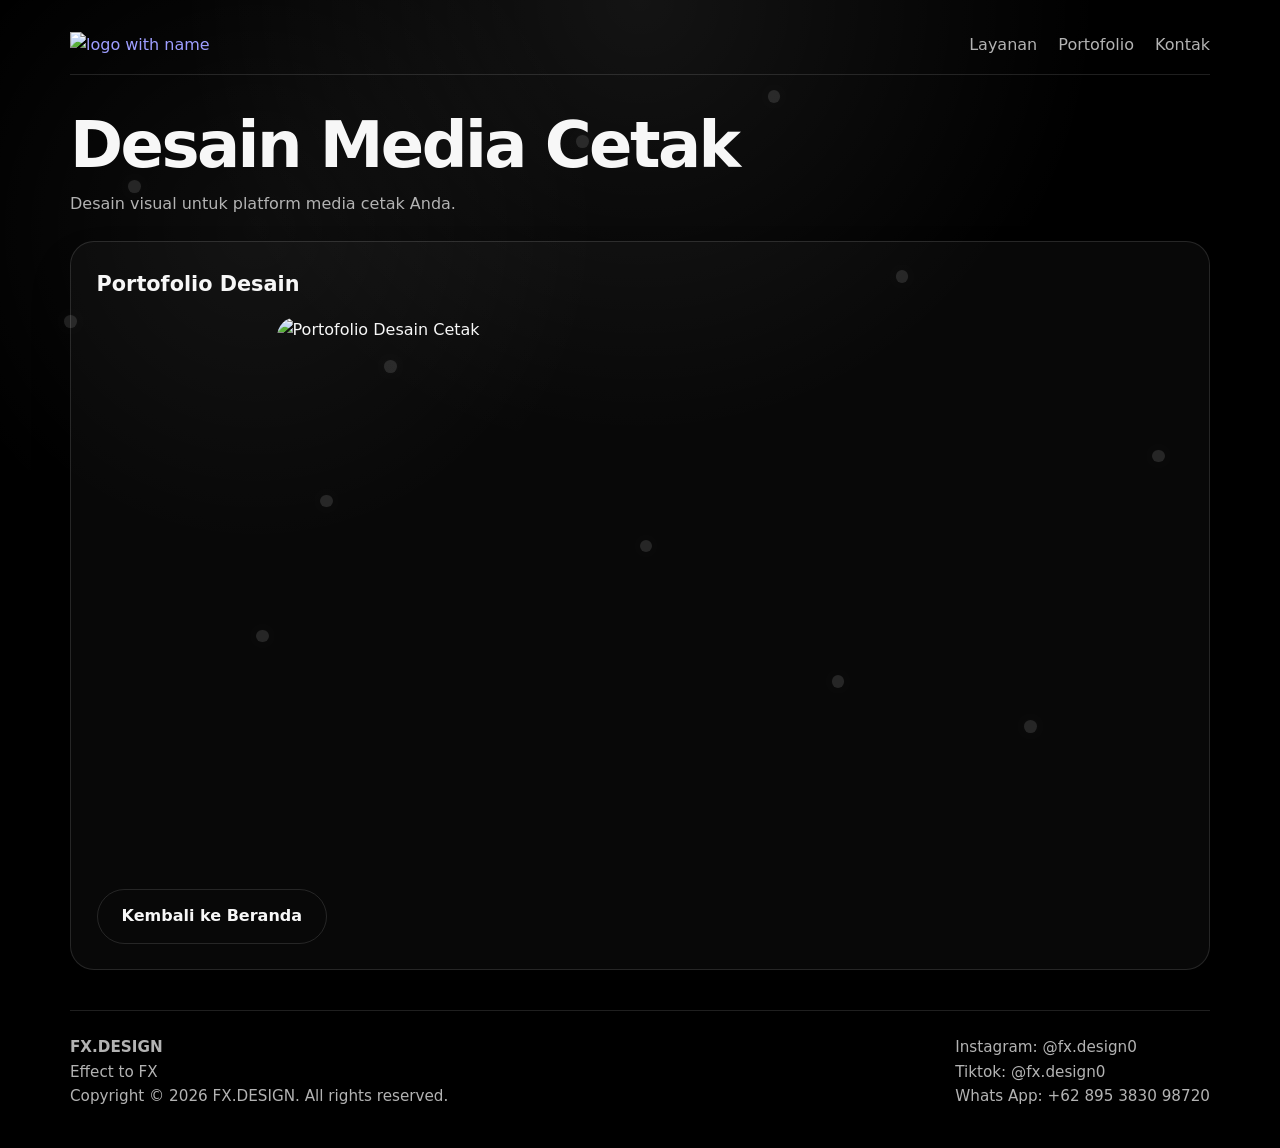
==== cetak.html @ 5444a064 "Add files via upload" ====
<!DOCTYPE html>
<html lang="id">
<head>
  <meta charset="UTF-8" />
  <meta name="viewport" content="width=device-width, initial-scale=1.0" />
  <title>Desain Media Sosial - FX.DESIGN</title>
  <style>
    :root {
      color-scheme: dark;
      --bg: #000;
      --fg: #f7f7f7;
      --accent: #ffffff;
      --muted: #b3b3b3;
      --border: rgba(255,255,255,0.12);
      --shadow: 0 20px 60px rgba(0, 0, 0, 0.35);
    }

    * { box-sizing: border-box; margin: 0; padding: 0; }
    html { scroll-behavior: smooth; }
    body {
      min-height: 100vh;
      font-family: Inter, system-ui, sans-serif;
      background: radial-gradient(circle at top, rgba(255,255,255,0.08), transparent 35%),
                  radial-gradient(circle at 20% 20%, rgba(255,255,255,0.05), transparent 25%),
                  var(--bg);
      color: var(--fg);
      line-height: 1.6;
    }

    .container {
      width: min(1140px, calc(100% - 2rem));
      margin: 0 auto;
      padding: 2rem 0 2.5rem;
    }

    header {
      display: flex;
      justify-content: space-between;
      align-items: center;
      gap: 0.75rem;
      padding-bottom: 1rem;
      border-bottom: 1px solid var(--border);
    }

    .brand {
      display: inline-flex;
      align-items: center;
      text-decoration: none;
    }

    .brand-logo {
      display: block;
      max-height: 2.5rem;
      width: auto;
    }

    nav a {
      color: var(--muted);
      text-decoration: none;
      margin-left: 1rem;
      transition: color 0.2s ease;
    }

    nav a:hover {
      color: var(--accent);
    }

    .hero {
      padding: 2.5rem 0;
    }

    .hero-title {
      font-size: clamp(2.5rem, 5vw, 4.5rem);
      line-height: 0.95;
      margin-bottom: 1rem;
      letter-spacing: -0.04em;
    }

    .hero-text {
      max-width: 42rem;
      color: var(--muted);
      margin-bottom: 1.5rem;
    }

    .card {
      padding: 1.6rem;
      border-radius: 24px;
      border: 1px solid var(--border);
      background: rgba(255,255,255,0.03);
      box-shadow: 0 24px 40px rgba(0,0,0,0.18);
      margin-top: 1.5rem;
    }

    .card h3 {
      margin-bottom: 1rem;
      font-size: 1.3rem;
    }

    .card img {
      width: 726.93px;
      height: 555.97px;
      object-fit: cover;
      border-radius: 20px;
      display: block;
      margin: 1rem auto;
    }

    .card p {
      color: var(--muted);
      margin-bottom: 1rem;
    }

    .button,
    .button.secondary {
      display: inline-flex;
      align-items: center;
      justify-content: center;
      padding: 0.85rem 1.5rem;
      border-radius: 999px;
      font-weight: 600;
      border: 1px solid transparent;
      transition: transform 0.2s ease, background-color 0.2s ease, border-color 0.2s ease;
      text-decoration: none;
    }

    .button {
      background: var(--accent);
      color: var(--bg);
    }

    .button:hover,
    .button.secondary:hover {
      transform: translateY(-2px);
    }

    .button.secondary {
      background: transparent;
      color: var(--fg);
      border-color: var(--border);
    }

    footer {
      padding-top: 1.5rem;
      border-top: 1px solid var(--border);
      display: flex;
      justify-content: space-between;
      flex-wrap: wrap;
      gap: 0.75rem;
      color: var(--muted);
      font-size: 0.95rem;
    }

    @media (max-width: 840px) {
      header { flex-direction: column; align-items: flex-start; }
      footer { flex-direction: column; }
    }

    .particle {
      position: fixed;
      width: 0.8rem;
      height: 0.8rem;
      background: rgba(255, 255, 255, 0.12);
      border-radius: 50%;
      pointer-events: none;
      z-index: -1;
      animation: float 10s infinite linear;
      box-shadow: 0 0 20px rgba(255,255,255,0.08);
    }

    @keyframes float {
      0% { transform: translate(0, 0) rotate(0deg); }
      25% { transform: translate(100px, -50px) rotate(90deg); }
      50% { transform: translate(-50px, 100px) rotate(180deg); }
      75% { transform: translate(150px, 50px) rotate(270deg); }
      100% { transform: translate(0, 0) rotate(360deg); }
    }

    .particle:nth-child(1) { left: 10%; top: 20%; animation-delay: 0s; }
    .particle:nth-child(2) { left: 30%; top: 40%; animation-delay: 2s; }
    .particle:nth-child(3) { left: 50%; top: 60%; animation-delay: 4s; }
    .particle:nth-child(4) { left: 70%; top: 30%; animation-delay: 6s; }
    .particle:nth-child(5) { left: 90%; top: 50%; animation-delay: 8s; }
    .particle:nth-child(6) { left: 20%; top: 70%; animation-delay: 1s; }
    .particle:nth-child(7) { left: 60%; top: 10%; animation-delay: 3s; }
    .particle:nth-child(8) { left: 80%; top: 80%; animation-delay: 5s; }
    .particle:nth-child(9) { left: 5%; top: 35%; animation-delay: 7s; }
    .particle:nth-child(10) { left: 25%; top: 55%; animation-delay: 9s; }
    .particle:nth-child(11) { left: 45%; top: 15%; animation-delay: 0.5s; }
    .particle:nth-child(12) { left: 65%; top: 75%; animation-delay: 2.5s; }
  </style>
</head>
<body>
  <div class="particle"></div>
  <div class="particle"></div>
  <div class="particle"></div>
  <div class="particle"></div>
  <div class="particle"></div>
  <div class="particle"></div>
  <div class="particle"></div>
  <div class="particle"></div>
  <div class="particle"></div>
  <div class="particle"></div>
  <div class="particle"></div>
  <div class="particle"></div>
  <div class="container">
    <header>
      <a class="brand" href="index.html">
        <img src="https://h.top4top.io/p_3761gvfn21.png" alt="logo with name" class="brand-logo" />
      </a>
      <nav>
        <a href="index.html#services">Layanan</a>
        <a href="index.html#portfolio">Portofolio</a>
        <a href="index.html#contact">Kontak</a>
      </nav>
    </header>
    <section class="hero">
      <h1 class="hero-title">Desain Media Cetak</h1>
      <p class="hero-text">Desain visual untuk platform media cetak Anda.</p>
      <article class="card">
        <h3>Portofolio Desain</h3>
        <img src="https://d.top4top.io/p_3787w3dl01.png" alt="Portofolio Desain Cetak" />
        <a href="index.html" class="button secondary">Kembali ke Beranda</a>
      </article>
    </section>

    <footer>
       <div>
         <strong>FX.DESIGN</strong>
         <p>Effect to FX</p>
         <p>Copyright © 2026 FX.DESIGN. All rights reserved.</p>
       </div>
       <div>
         <p>Instagram: @fx.design0</p>
         <p>Tiktok: @fx.design0</p>
         <p>Whats App: +62 895 3830 98720</p>
       </div>
    </footer>
  </div>
</body>
</html>
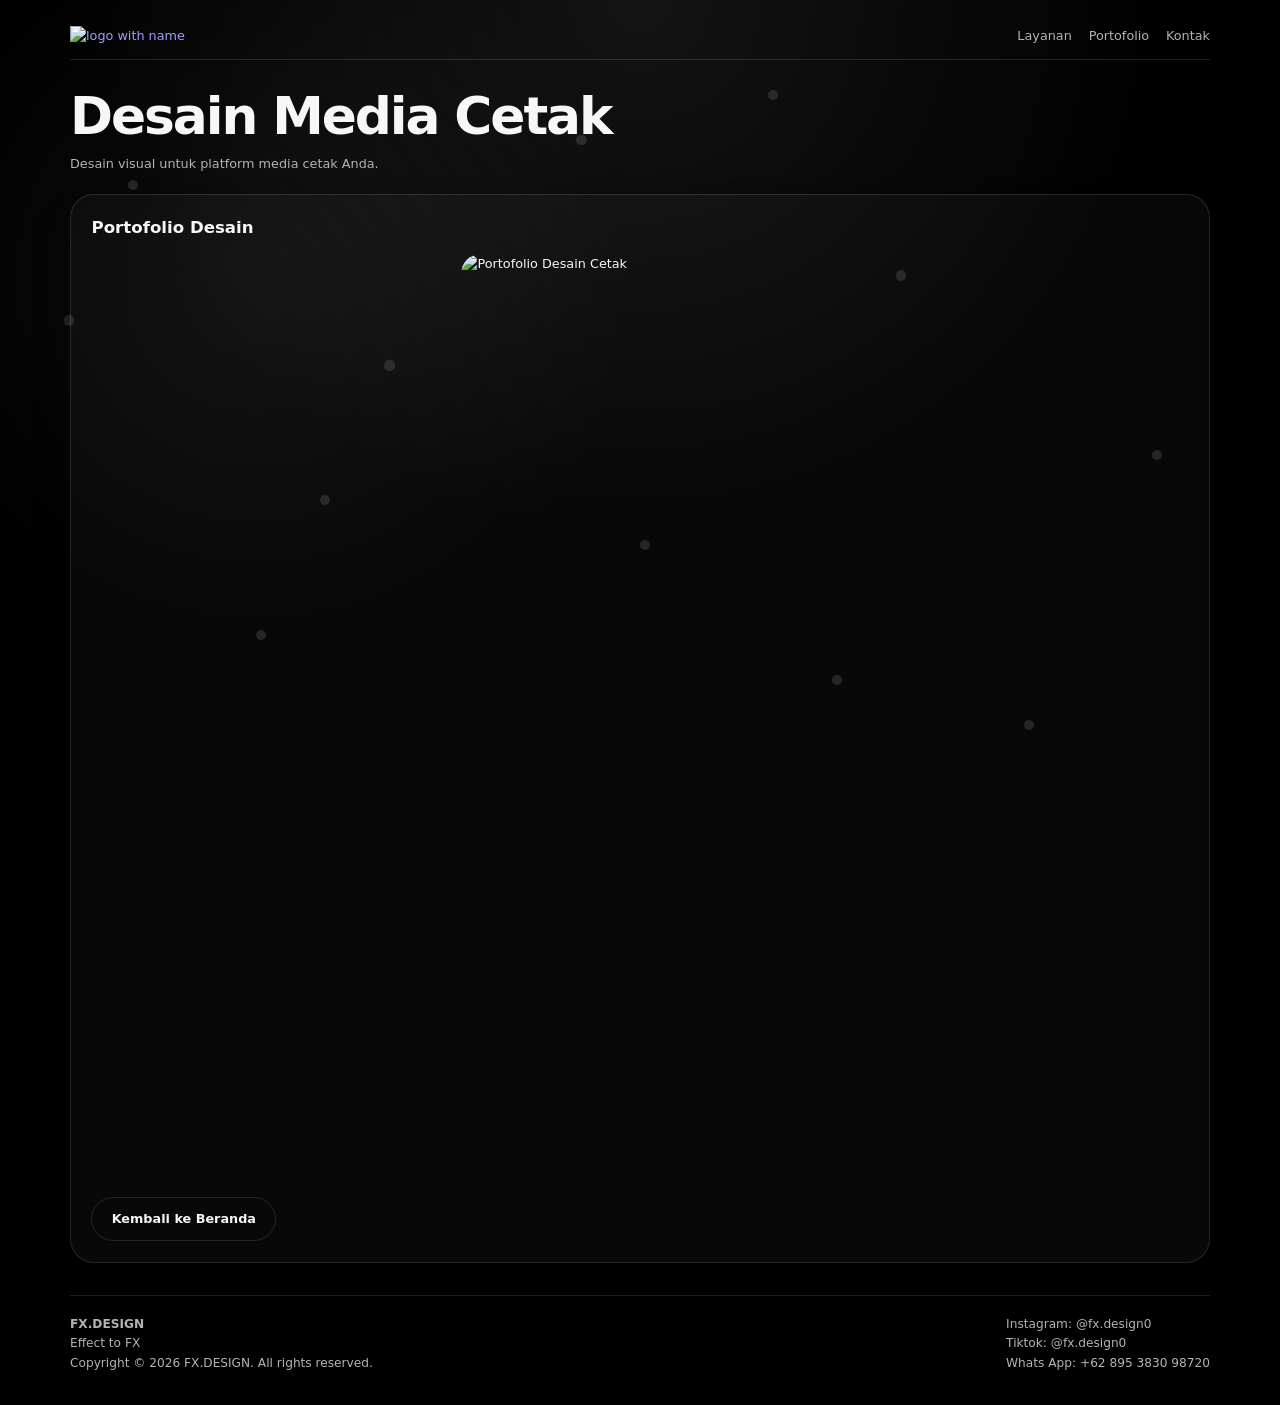
==== commit abfec5fb: "update layout Updated the design and layout of the cetak.html file, including changes to styles, ima" ====
--- a/cetak.html
+++ b/cetak.html
@@ -3,7 +3,7 @@
 <head>
   <meta charset="UTF-8" />
   <meta name="viewport" content="width=device-width, initial-scale=1.0" />
-  <title>Desain Media Sosial - FX.DESIGN</title>
+  <title>Desain Media Cetak - FX.DESIGN</title>
   <style>
     :root {
       color-scheme: dark;
@@ -13,6 +13,7 @@
       --muted: #b3b3b3;
       --border: rgba(255,255,255,0.12);
       --shadow: 0 20px 60px rgba(0, 0, 0, 0.35);
+      font-size: 0.8em;
     }
 
     * { box-sizing: border-box; margin: 0; padding: 0; }
@@ -31,6 +32,8 @@
       width: min(1140px, calc(100% - 2rem));
       margin: 0 auto;
       padding: 2rem 0 2.5rem;
+      opacity: 0;
+      animation: fadeInPage 0.9s ease-out 0.1s forwards;
     }
 
     header {
@@ -70,10 +73,12 @@
     }
 
     .hero-title {
-      font-size: clamp(2.5rem, 5vw, 4.5rem);
+      font-size: clamp(2.25rem, 4.5vw, 4.05rem);
       line-height: 0.95;
       margin-bottom: 1rem;
       letter-spacing: -0.04em;
+      opacity: 0;
+      animation: fadeUp 0.8s ease-out 0.15s forwards;
     }
 
     .hero-text {
@@ -89,6 +94,8 @@
       background: rgba(255,255,255,0.03);
       box-shadow: 0 24px 40px rgba(0,0,0,0.18);
       margin-top: 1.5rem;
+      opacity: 0;
+      animation: fadeUp 0.8s ease-out 0.2s forwards;
     }
 
     .card h3 {
@@ -97,12 +104,13 @@
     }
 
     .card img {
-      width: 726.93px;
-      height: 555.97px;
+      width: 357.12px;
+      height: 929.9px;
       object-fit: cover;
       border-radius: 20px;
       display: block;
       margin: 1rem auto;
+      max-width: 100%;
     }
 
     .card p {
@@ -151,8 +159,53 @@
     }
 
     @media (max-width: 840px) {
-      header { flex-direction: column; align-items: flex-start; }
-      footer { flex-direction: column; }
+      header {
+        flex-direction: column;
+        align-items: flex-start;
+        gap: 0.5rem;
+      }
+      .container {
+        padding: 1rem 0 1.5rem;
+      }
+      .hero {
+        padding: 1.5rem 0;
+      }
+      .hero-title {
+        font-size: clamp(1.9rem, 8vw, 3rem);
+      }
+      .card {
+        padding: 1.4rem;
+      }
+      .card img {
+        width: 100%;
+        height: auto;
+        max-width: 357.12px;
+      }
+      footer {
+        flex-direction: column;
+      }
+    }
+
+    @keyframes fadeInPage {
+      from {
+        opacity: 0;
+        transform: translateY(12px);
+      }
+      to {
+        opacity: 1;
+        transform: translateY(0);
+      }
+    }
+
+    @keyframes fadeUp {
+      from {
+        opacity: 0;
+        transform: translateY(18px);
+      }
+      to {
+        opacity: 1;
+        transform: translateY(0);
+      }
     }
 
     .particle {
@@ -218,7 +271,7 @@
       <p class="hero-text">Desain visual untuk platform media cetak Anda.</p>
       <article class="card">
         <h3>Portofolio Desain</h3>
-        <img src="https://d.top4top.io/p_3787w3dl01.png" alt="Portofolio Desain Cetak" />
+        <img src="https://l.top4top.io/p_3788dk6q91.png" alt="Portofolio Desain Cetak" />
         <a href="index.html" class="button secondary">Kembali ke Beranda</a>
       </article>
     </section>
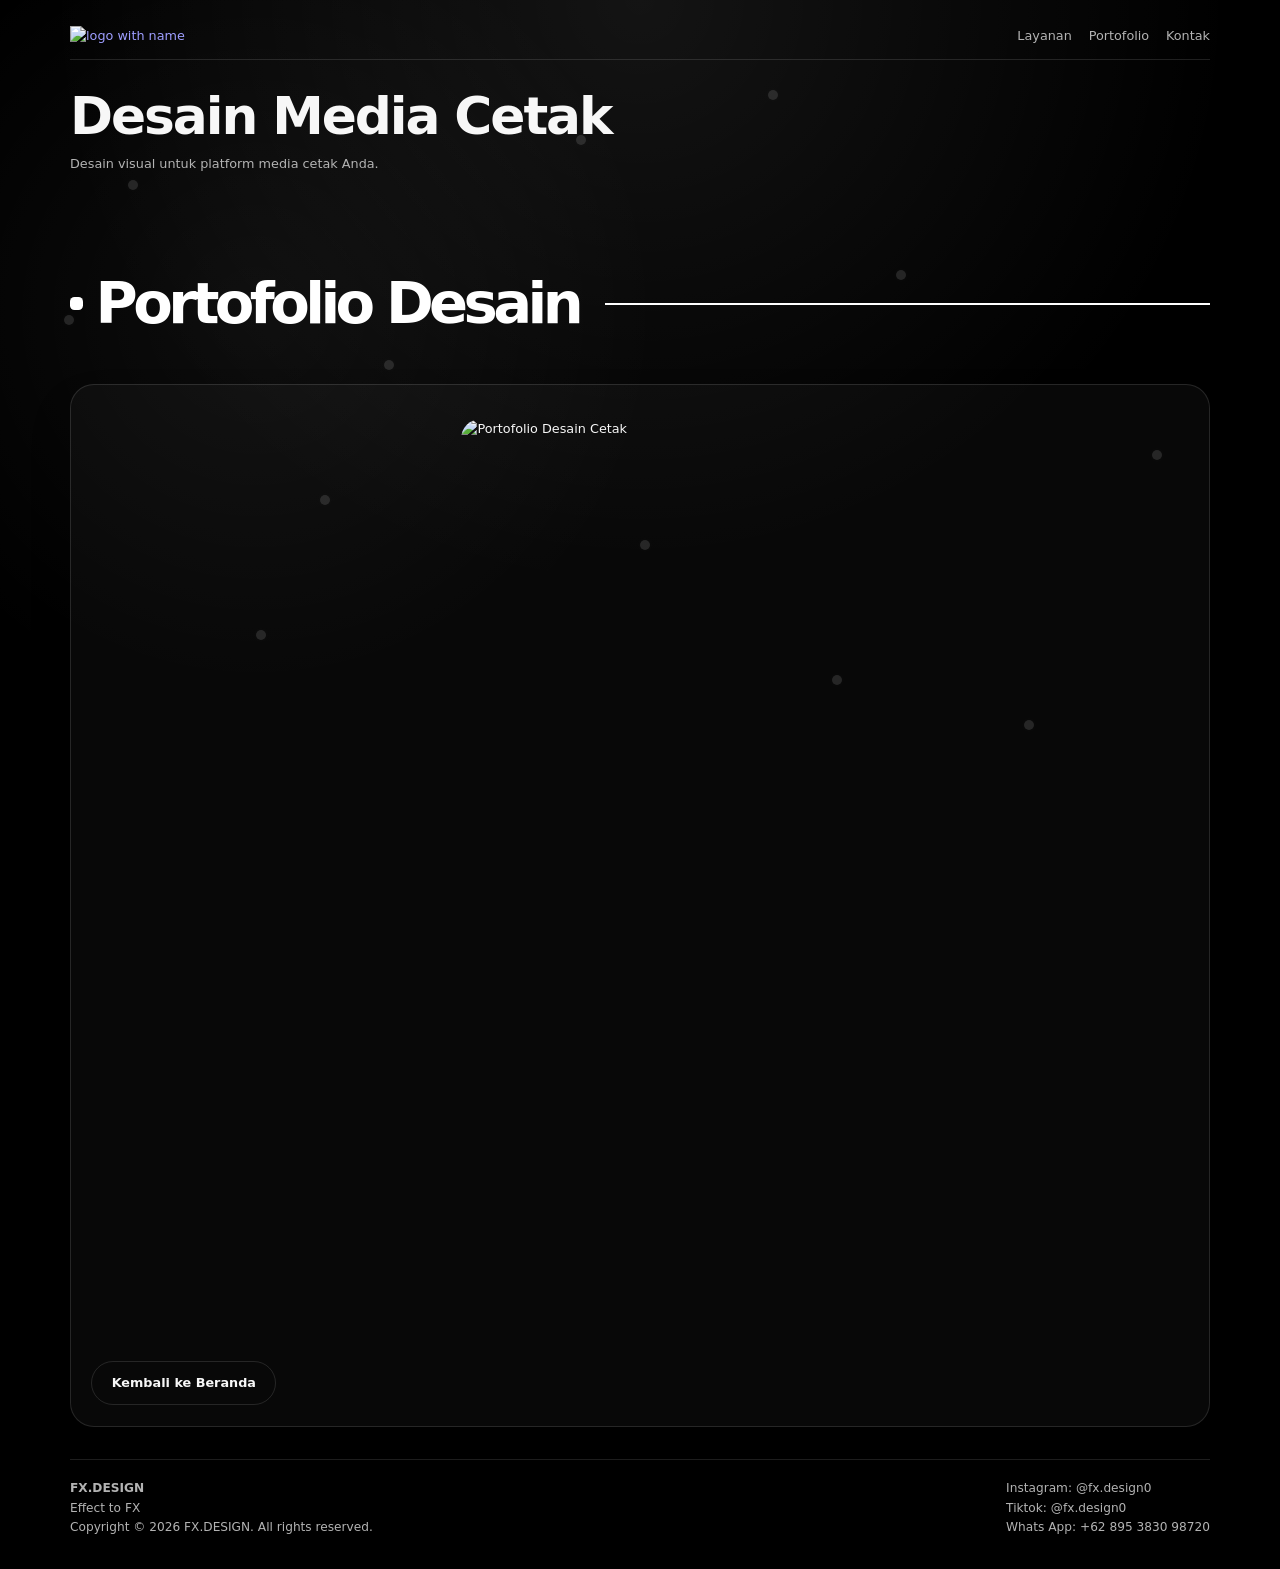
==== commit 4f41cb9f: "update layout" ====
--- a/cetak.html
+++ b/cetak.html
@@ -87,6 +87,45 @@
       margin-bottom: 1.5rem;
     }
 
+    .section {
+      padding: 2.5rem 0;
+    }
+
+    .section-heading {
+      display: flex;
+      align-items: center;
+      font-size: clamp(2.7rem, 5.4vw, 4.5rem);
+      font-weight: 800;
+      letter-spacing: -0.08em;
+      margin-bottom: 1.2rem;
+      color: var(--accent);
+      gap: 1rem;
+      width: 100%;
+    }
+
+    .section-heading::before {
+      content: "";
+      width: 1rem;
+      height: 1rem;
+      min-width: 1rem;
+      background: var(--accent);
+      border-radius: 0.35rem;
+      flex-shrink: 0;
+    }
+
+    .section-heading::after {
+      content: "";
+      flex: 1;
+      height: 2px;
+      background: rgb(255,255,255);
+      margin-left: 1rem;
+    }
+
+    .cards {
+      display: grid;
+      gap: 1rem;
+    }
+
     .card {
       padding: 1.6rem;
       border-radius: 24px;
@@ -269,11 +308,16 @@
     <section class="hero">
       <h1 class="hero-title">Desain Media Cetak</h1>
       <p class="hero-text">Desain visual untuk platform media cetak Anda.</p>
-      <article class="card">
-        <h3>Portofolio Desain</h3>
-        <img src="https://l.top4top.io/p_3788dk6q91.png" alt="Portofolio Desain Cetak" />
-        <a href="index.html" class="button secondary">Kembali ke Beranda</a>
-      </article>
+    </section>
+
+    <section class="section">
+      <h2 class="section-heading">Portofolio Desain</h2>
+      <div class="cards">
+        <article class="card">
+          <img src="https://l.top4top.io/p_3788dk6q91.png" alt="Portofolio Desain Cetak" />
+          <a href="index.html" class="button secondary">Kembali ke Beranda</a>
+        </article>
+      </div>
     </section>
 
     <footer>
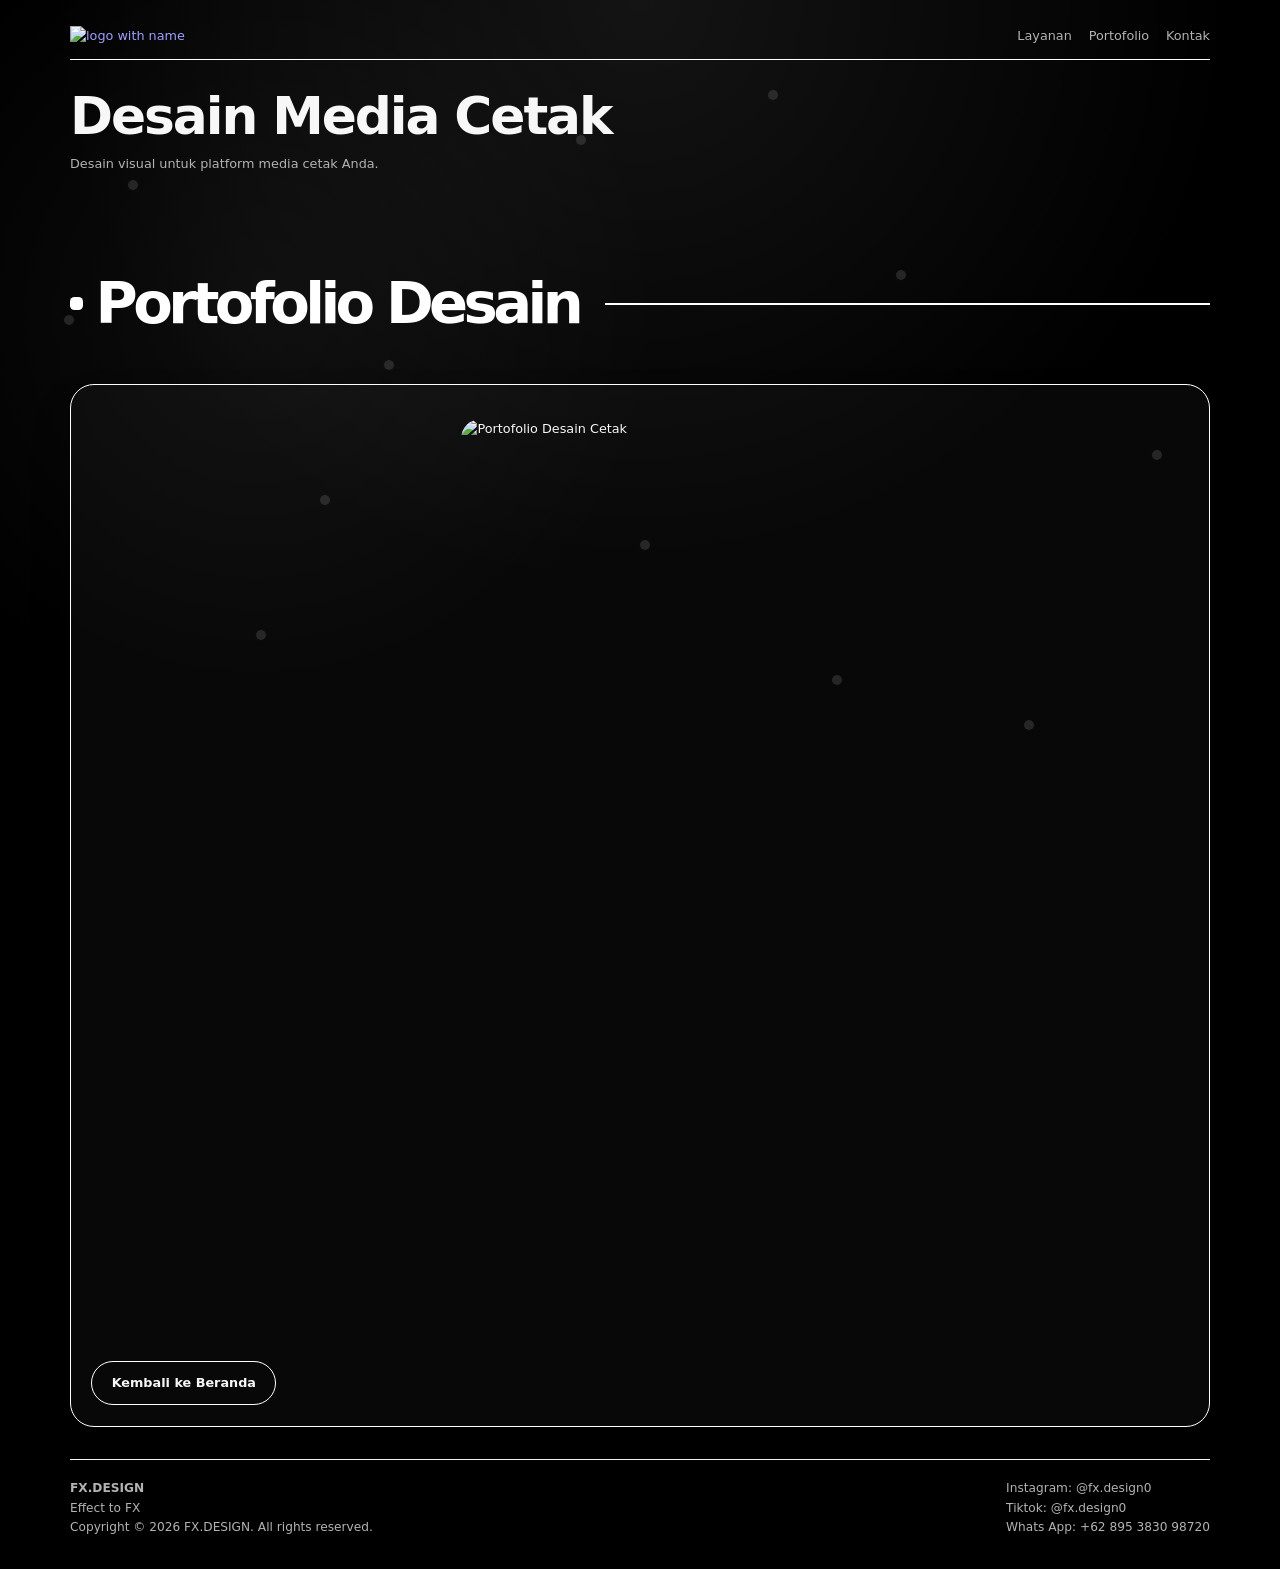
==== commit 43c8f893: "update outline" ====
--- a/cetak.html
+++ b/cetak.html
@@ -11,7 +11,7 @@
       --fg: #f7f7f7;
       --accent: #ffffff;
       --muted: #b3b3b3;
-      --border: rgba(255,255,255,0.12);
+      --border: #ffffff;
       --shadow: 0 20px 60px rgba(0, 0, 0, 0.35);
       font-size: 0.8em;
     }
@@ -129,7 +129,7 @@
     .card {
       padding: 1.6rem;
       border-radius: 24px;
-      border: 1px solid var(--border);
+      border: 1px solid #ffffff;
       background: rgba(255,255,255,0.03);
       box-shadow: 0 24px 40px rgba(0,0,0,0.18);
       margin-top: 1.5rem;
@@ -165,7 +165,7 @@
       padding: 0.85rem 1.5rem;
       border-radius: 999px;
       font-weight: 600;
-      border: 1px solid transparent;
+      border: 1px solid #ffffff;
       transition: transform 0.2s ease, background-color 0.2s ease, border-color 0.2s ease;
       text-decoration: none;
     }
@@ -183,12 +183,12 @@
     .button.secondary {
       background: transparent;
       color: var(--fg);
-      border-color: var(--border);
+      border-color: #ffffff;
     }
 
     footer {
       padding-top: 1.5rem;
-      border-top: 1px solid var(--border);
+      border-top: 1px solid #ffffff;
       display: flex;
       justify-content: space-between;
       flex-wrap: wrap;
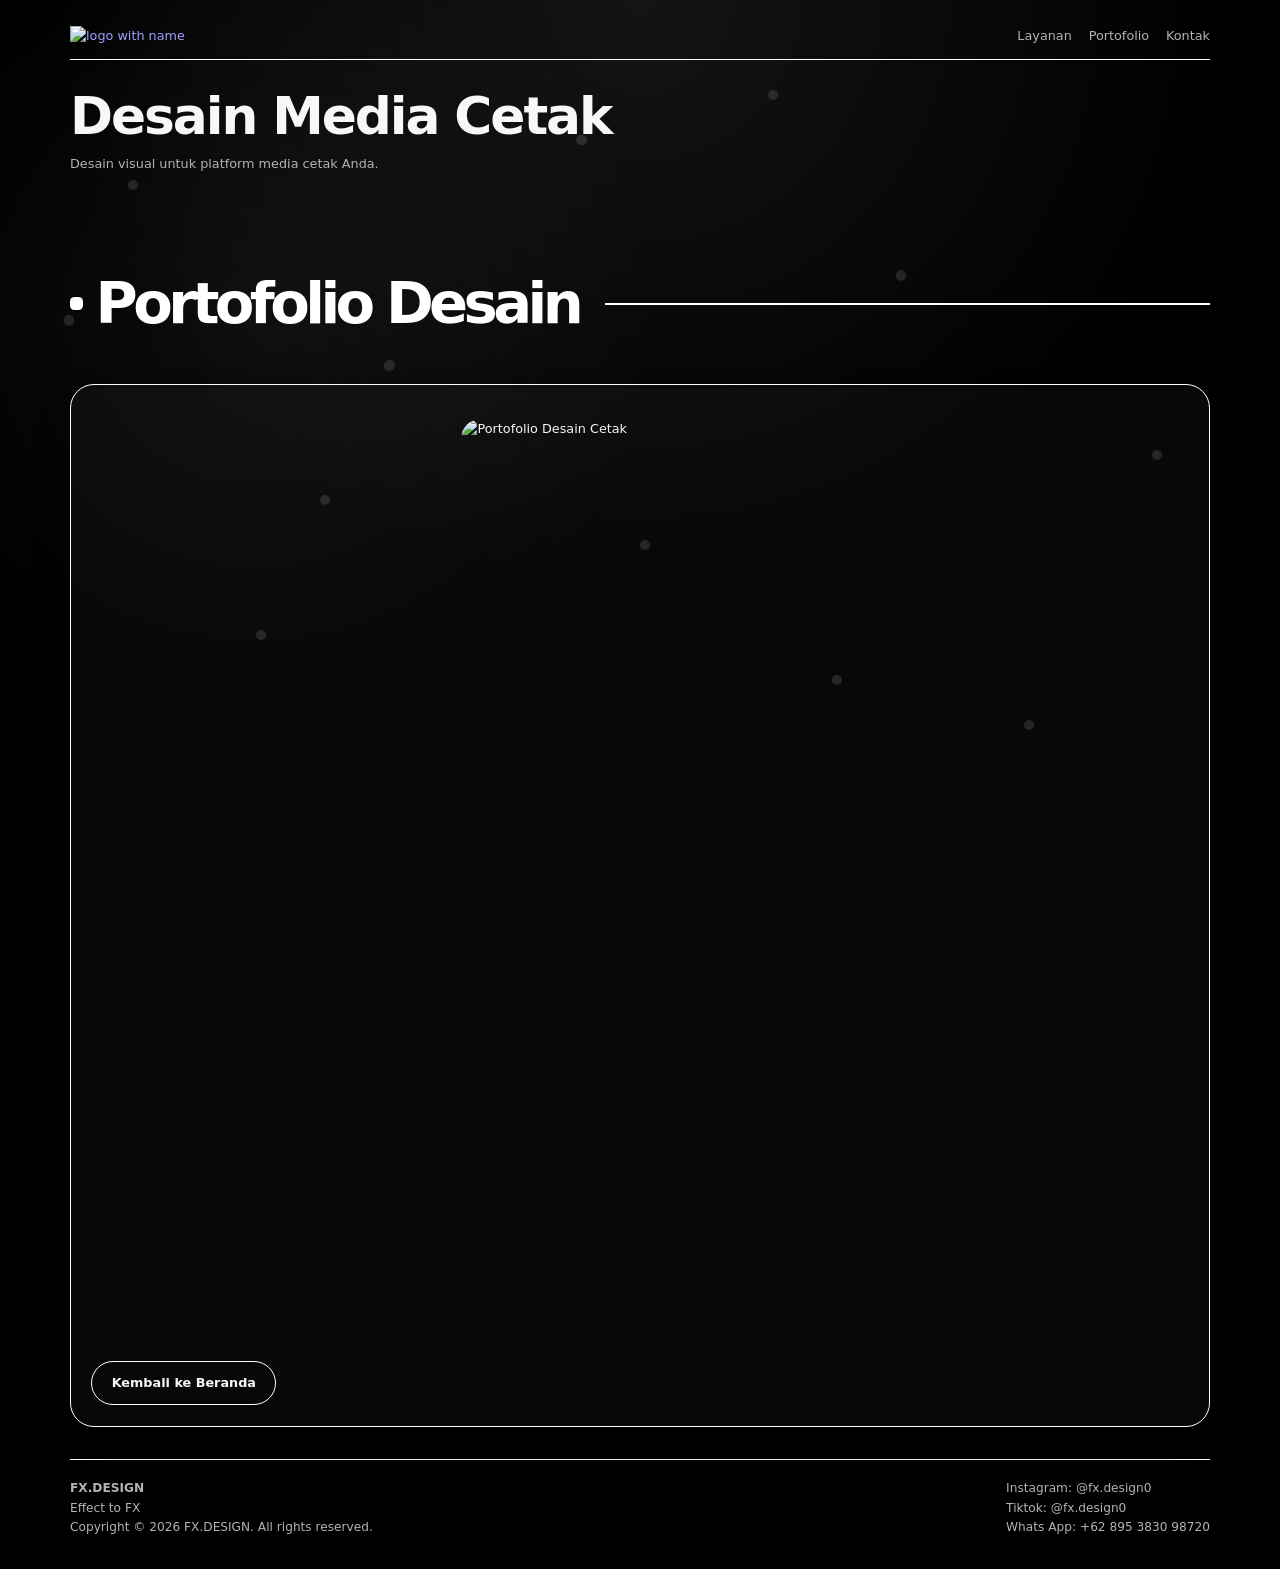
==== commit 102f423e: "update heading" ====
--- a/cetak.html
+++ b/cetak.html
@@ -225,6 +225,29 @@
       }
     }
 
+    @media (max-width: 480px) {
+      .section-heading {
+        font-size: clamp(1.6rem, 7vw, 2.2rem);
+        gap: 0.6rem;
+        margin-bottom: 0.9rem;
+      }
+
+      .section-heading::before {
+        width: 0.75rem;
+        height: 0.75rem;
+        min-width: 0.75rem;
+      }
+
+      /* Remove the long rule line on very small screens to prevent wrapping */
+      .section-heading::after {
+        display: none;
+      }
+
+      .hero-title {
+        font-size: clamp(1.8rem, 8vw, 2.6rem);
+      }
+    }
+
     @keyframes fadeInPage {
       from {
         opacity: 0;
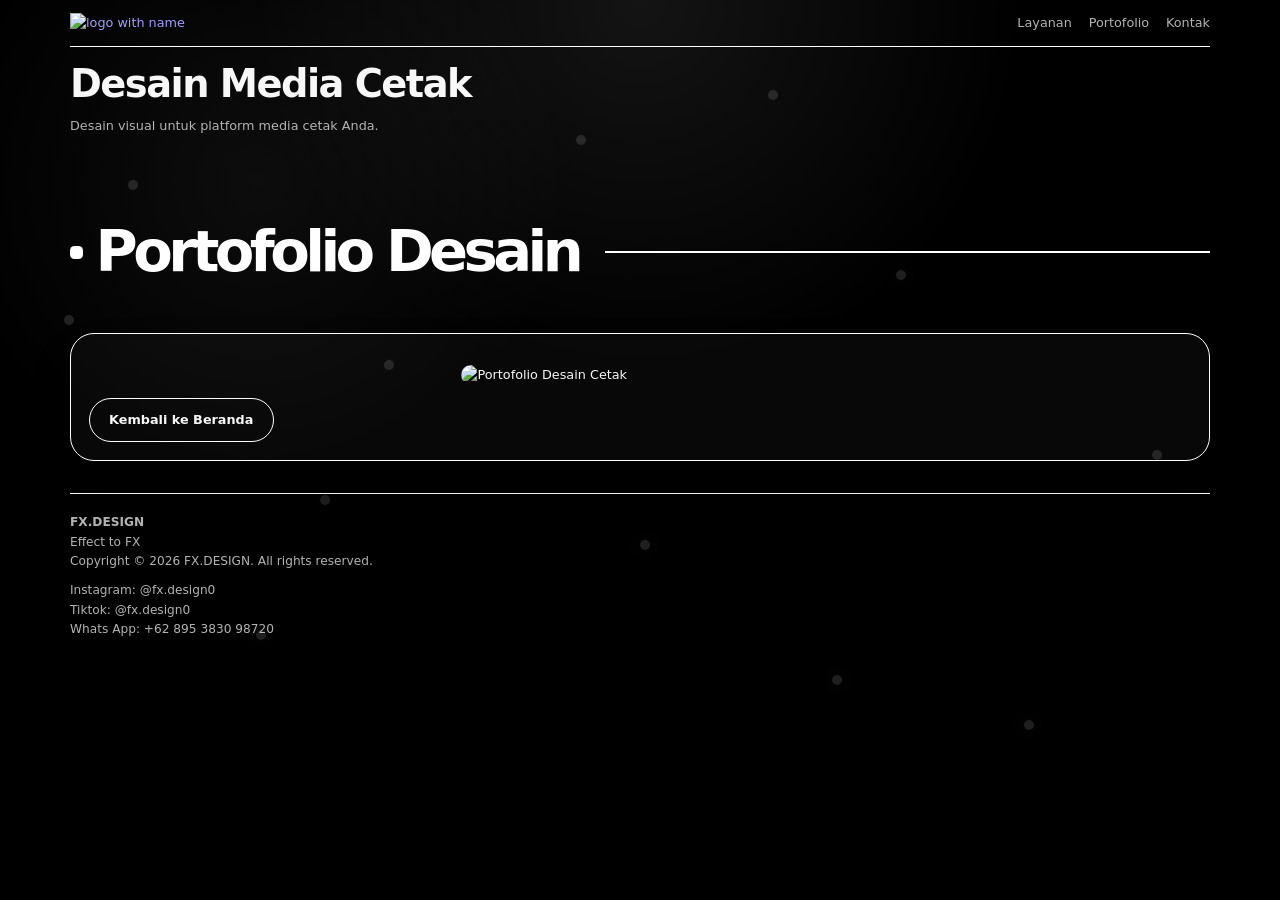
==== commit 49779a7d: "update heading" ====
--- a/cetak.html
+++ b/cetak.html
@@ -198,11 +198,38 @@
     }
 
     @media (max-width: 840px) {
-      header {
-        flex-direction: column;
-        align-items: flex-start;
-        gap: 0.5rem;
-      }
+  header {
+    flex-direction: column;
+    align-items: center;
+    gap: 0.5rem;
+  }
+
+  nav {
+    width: 100%;
+    display: flex;
+    justify-content: center;
+    flex-wrap: wrap;
+    gap: 0.5rem;
+    margin-top: 0.5rem;
+  }
+
+  nav a {
+    margin: 0;
+    padding: 0.5rem 1rem;
+    border: 1px solid #ffffff;
+    border-radius: 999px;
+    background: rgba(255,255,255,0.05);
+    font-size: 0.85rem;
+  }
+
+  .container {
+    padding: 1rem 1rem 1.5rem;
+  }
+
+  footer {
+    flex-direction: column;
+  }
+}
       .container {
         padding: 1rem 0 1.5rem;
       }
@@ -223,24 +250,29 @@
       footer {
         flex-direction: column;
       }
-    }
 
     @media (max-width: 480px) {
       .section-heading {
-        font-size: clamp(1.6rem, 7vw, 2.2rem);
+        font-size: clamp(1.8rem, 6vw, 2.4rem);
         gap: 0.6rem;
         margin-bottom: 0.9rem;
+        align-items: flex-start;
       }
 
       .section-heading::before {
-        width: 0.75rem;
-        height: 0.75rem;
-        min-width: 0.75rem;
-      }
-
-      /* Remove the long rule line on very small screens to prevent wrapping */
+        width: 0.7rem;
+        height: 0.7rem;
+        min-width: 0.7rem;
+        margin-top: 0.15rem;
+      }
+
       .section-heading::after {
-        display: none;
+        content: "";
+        flex: 1;
+        height: 1px;
+        background: rgb(255,255,255);
+        margin-left: 0.75rem;
+        align-self: center;
       }
 
       .hero-title {
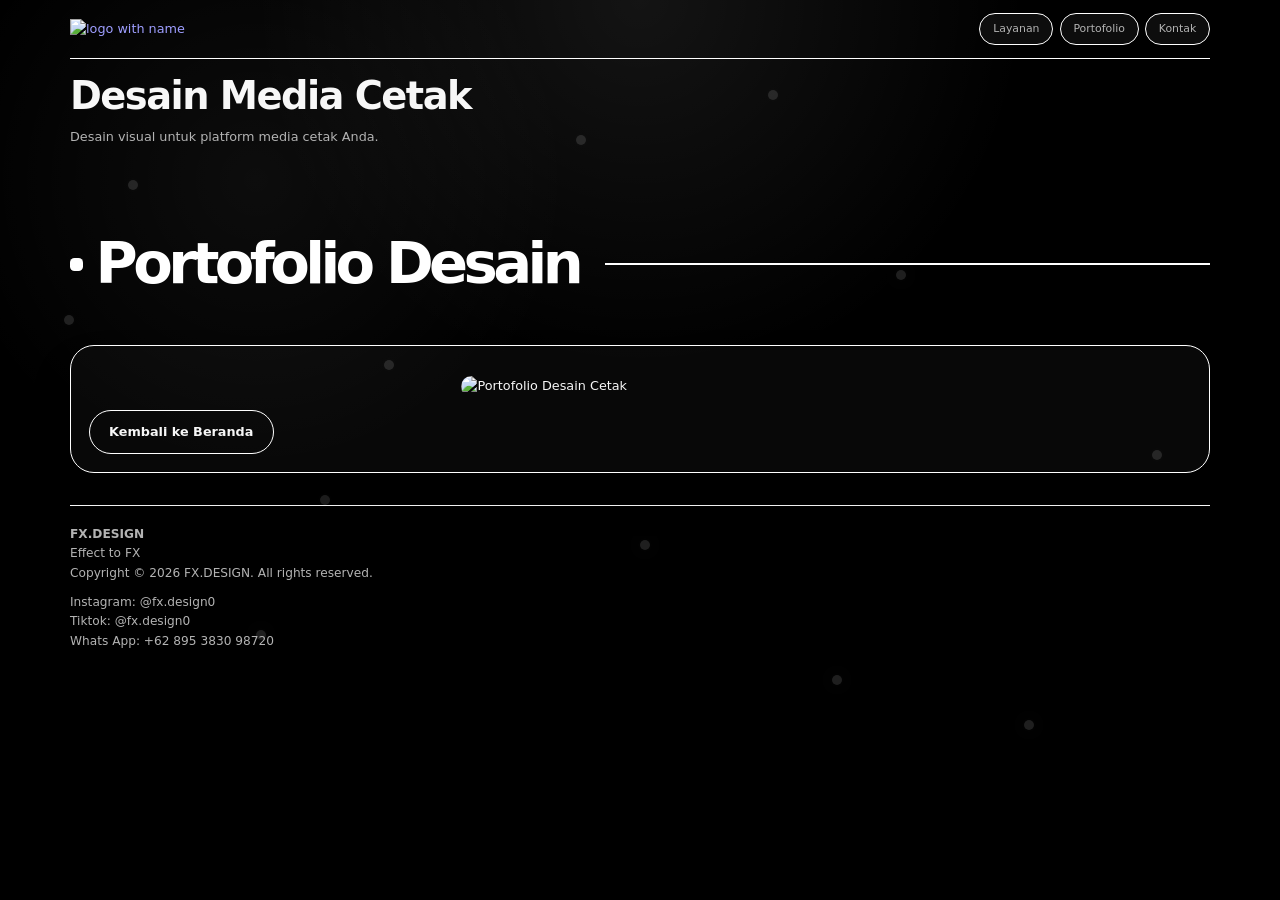
==== commit e4d7fb4e: "Merge 1f9fcefec613e41184307659a0f557931bcdf738 into c04cd7497a0504102babf67999407eb9913e2f97" ====
--- a/cetak.html
+++ b/cetak.html
@@ -197,21 +197,20 @@
       font-size: 0.95rem;
     }
 
-    @media (max-width: 840px) {
-  header {
-    flex-direction: column;
-    align-items: center;
-    gap: 0.5rem;
-  }
+    header {
+  flex-direction: row;
+  justify-content: space-between;
+  align-items: center;
+  gap: 0.5rem;
+}
 
   nav {
-    width: 100%;
-    display: flex;
-    justify-content: center;
-    flex-wrap: wrap;
-    gap: 0.5rem;
-    margin-top: 0.5rem;
-  }
+  display: flex;
+  justify-content: flex-end;
+  flex-wrap: wrap;
+  gap: 0.5rem;
+  width: auto;
+}
 
   nav a {
     margin: 0;
@@ -229,7 +228,6 @@
   footer {
     flex-direction: column;
   }
-}
       .container {
         padding: 1rem 0 1.5rem;
       }
@@ -388,5 +386,6 @@
        </div>
     </footer>
   </div>
+  <script src="/dist/analytics.min.js" defer></script>
 </body>
 </html>
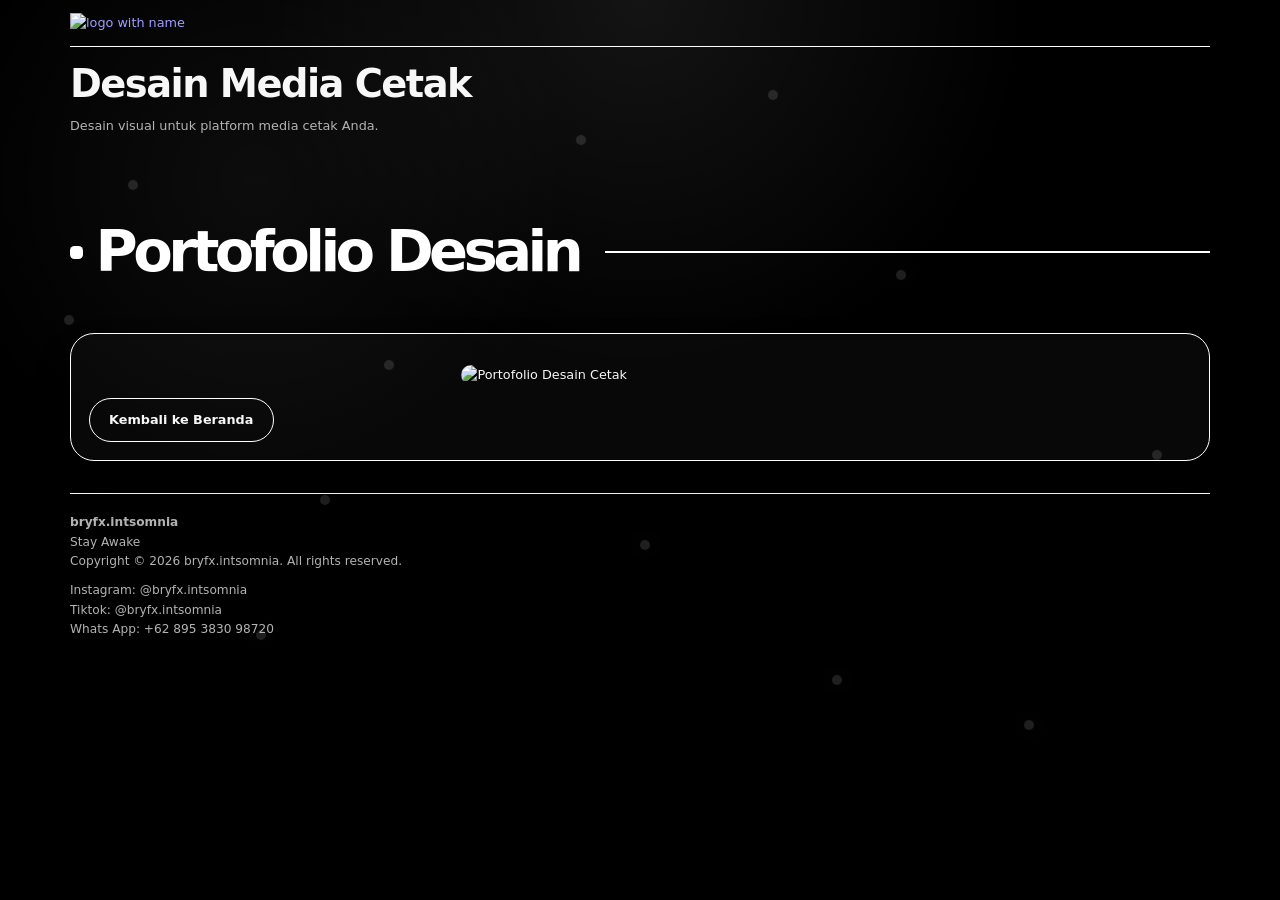
==== commit 2c095d78: "Update cetak.html" ====
--- a/cetak.html
+++ b/cetak.html
@@ -3,7 +3,7 @@
 <head>
   <meta charset="UTF-8" />
   <meta name="viewport" content="width=device-width, initial-scale=1.0" />
-  <title>Desain Media Cetak - FX.DESIGN</title>
+  <title>Desain Media Cetak - bryfx</title>
   <style>
     :root {
       color-scheme: dark;
@@ -350,13 +350,8 @@
   <div class="container">
     <header>
       <a class="brand" href="index.html">
-        <img src="https://h.top4top.io/p_3761gvfn21.png" alt="logo with name" class="brand-logo" />
+        <img src="https://g.top4top.io/p_380164g991.png" alt="logo with name" class="brand-logo" />
       </a>
-      <nav>
-        <a href="index.html#services">Layanan</a>
-        <a href="index.html#portfolio">Portofolio</a>
-        <a href="index.html#contact">Kontak</a>
-      </nav>
     </header>
     <section class="hero">
       <h1 class="hero-title">Desain Media Cetak</h1>
@@ -373,19 +368,18 @@
       </div>
     </section>
 
-    <footer>
-       <div>
-         <strong>FX.DESIGN</strong>
-         <p>Effect to FX</p>
-         <p>Copyright © 2026 FX.DESIGN. All rights reserved.</p>
-       </div>
-       <div>
-         <p>Instagram: @fx.design0</p>
-         <p>Tiktok: @fx.design0</p>
-         <p>Whats App: +62 895 3830 98720</p>
-       </div>
+    <footer id="contact">
+      <div>
+        <strong>bryfx.intsomnia</strong>
+        <p>Stay Awake</p>
+        <p>Copyright © 2026 bryfx.intsomnia. All rights reserved.</p>
+      </div>
+      <div>
+        <p>Instagram: @bryfx.intsomnia</p>
+        <p>Tiktok: @bryfx.intsomnia</p>
+        <p>Whats App: +62 895 3830 98720</p>
+      </div>
     </footer>
   </div>
-  <script src="/dist/analytics.min.js" defer></script>
 </body>
 </html>
